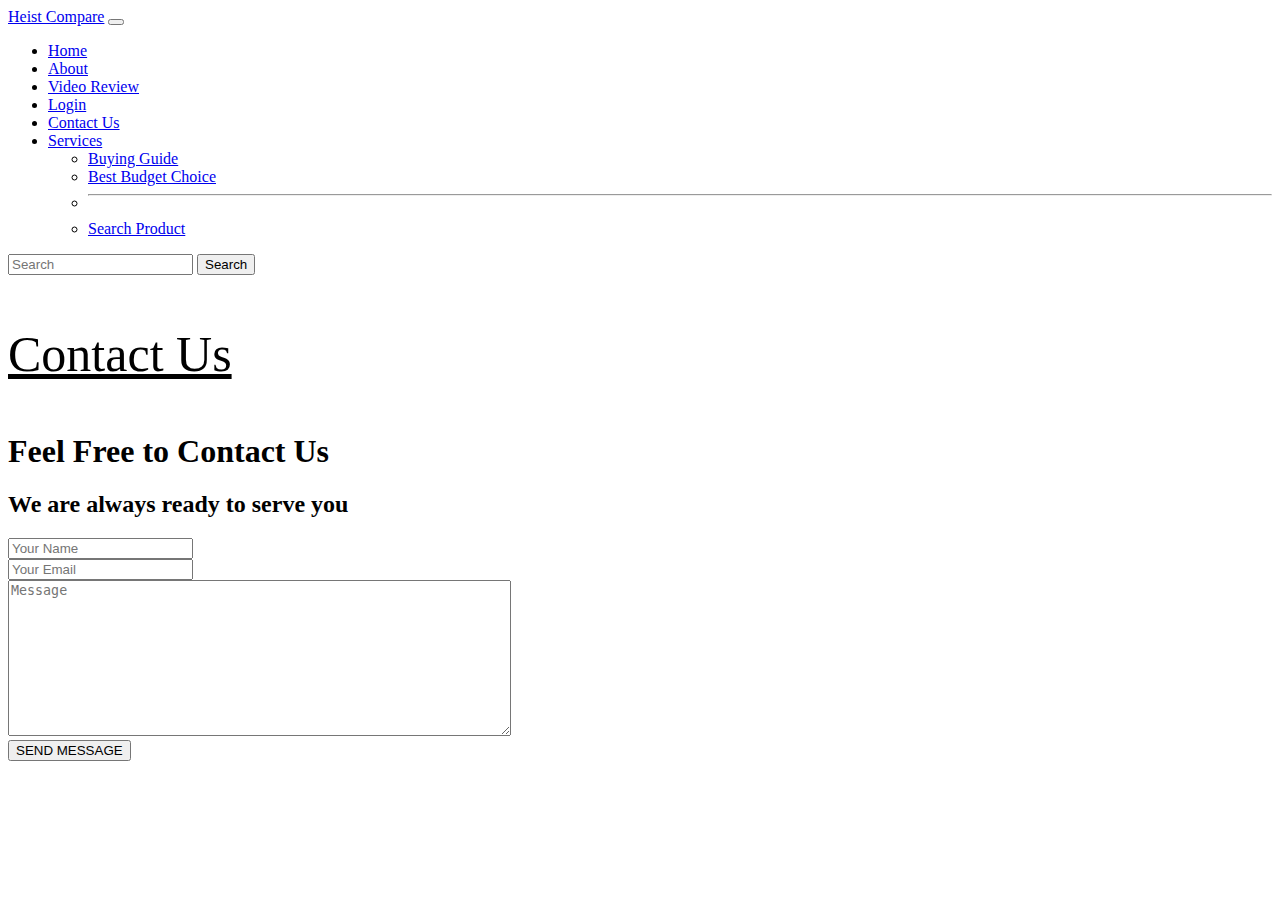
==== contact.html @ 8d6229e1 "Add files via upload" ====
<!DOCTYPE html>
<html lang="en">
<head>
    <meta charset="UTF-8">
    <meta http-equiv="X-UA-Compatible" content="IE=edge">
    <meta name="viewport" content="width=device-width, initial-scale=1.0">
    <title>Heist Compare | Contact</title>
    <link rel="stylesheet" href="css/contact.css">
    <link href="https://cdn.jsdelivr.net/npm/bootstrap@5.1.3/dist/css/bootstrap.min.css" rel="stylesheet" integrity="sha384-1BmE4kWBq78iYhFldvKuhfTAU6auU8tT94WrHftjDbrCEXSU1oBoqyl2QvZ6jIW3" crossorigin="anonymous">
</head>
<body>

<!-- Navbar -->

<nav class="navbar navbar-expand-lg navbar-dark bg-dark">
    <div class="container-fluid">
      <a class="navbar-brand" href="#">Heist Compare</a>
      <button class="navbar-toggler" type="button" data-bs-toggle="collapse" data-bs-target="#navbarSupportedContent" aria-controls="navbarSupportedContent" aria-expanded="false" aria-label="Toggle navigation">
        <span class="navbar-toggler-icon"></span>
      </button>
      <div class="collapse navbar-collapse" id="navbarSupportedContent">
        <ul class="navbar-nav me-auto mb-2 mb-lg-0">
          <li class="nav-item">
            <a class="nav-link active" aria-current="page" href="index.html">Home</a>
          </li>
          <li class="nav-item">
            <a class="nav-link" href="#">About</a>
          </li>
          <li class="nav-item">
            <a class="nav-link" href="video.html">Video Review</a>
          </li>
            <li class="nav-item">
            <a class="nav-link" href="#">Login</a>
          </li>
          <li class="nav-item">
            <a class="nav-link" href="contact.html">Contact Us</a>
          </li>
          <li class="nav-item dropdown">
            <a class="nav-link dropdown-toggle" href="#" id="navbarDropdown" role="button" data-bs-toggle="dropdown" aria-expanded="false">
             Services
            </a>
            <ul class="dropdown-menu" aria-labelledby="navbarDropdown">
              <li><a class="dropdown-item" href="#buyguide">Buying Guide</a></li>
              <li><a class="dropdown-item" href="#">Best Budget Choice</a></li>
              <li><hr class="dropdown-divider"></li>
              <li><a class="dropdown-item" href="#">Search Product</a></li>
            </ul>
          </li>
        </ul>
        <form class="d-flex">
          <input class="form-control me-2" type="search" placeholder="Search" aria-label="Search">
          <button class="btn btn-outline-success" type="submit">Search</button>
        </form>
      </div>
    </div>
  </nav>


    <div class="contact">
    <div class="contact-title">
        <p style="font-size: 50px;text-decoration: underline;">Contact Us</p>
        <h1>Feel Free to Contact Us</h1>
        <h2>We are always ready to serve you </h2>
    </div>
    <div class="contact-form">
        <form id="contact-form" method="post" action="form.php">
        <input name="name" type="text" class="form-control" placeholder="Your Name" required> <br>
        <input name="email" type="email" class="form-control" placeholder="Your Email" required><br>
        <textarea name="message" id="" cols="60" rows="10" placeholder="Message" required></textarea> <br>
          <input type="submit" class="form-control submit" value="SEND MESSAGE">
        </form>
        </div>
    </div>
    <script src="https://cdn.jsdelivr.net/npm/bootstrap@5.1.3/dist/js/bootstrap.bundle.min.js" integrity="sha384-ka7Sk0Gln4gmtz2MlQnikT1wXgYsOg+OMhuP+IlRH9sENBO0LRn5q+8nbTov4+1p" crossorigin="anonymous"></script>
</body>
</html>
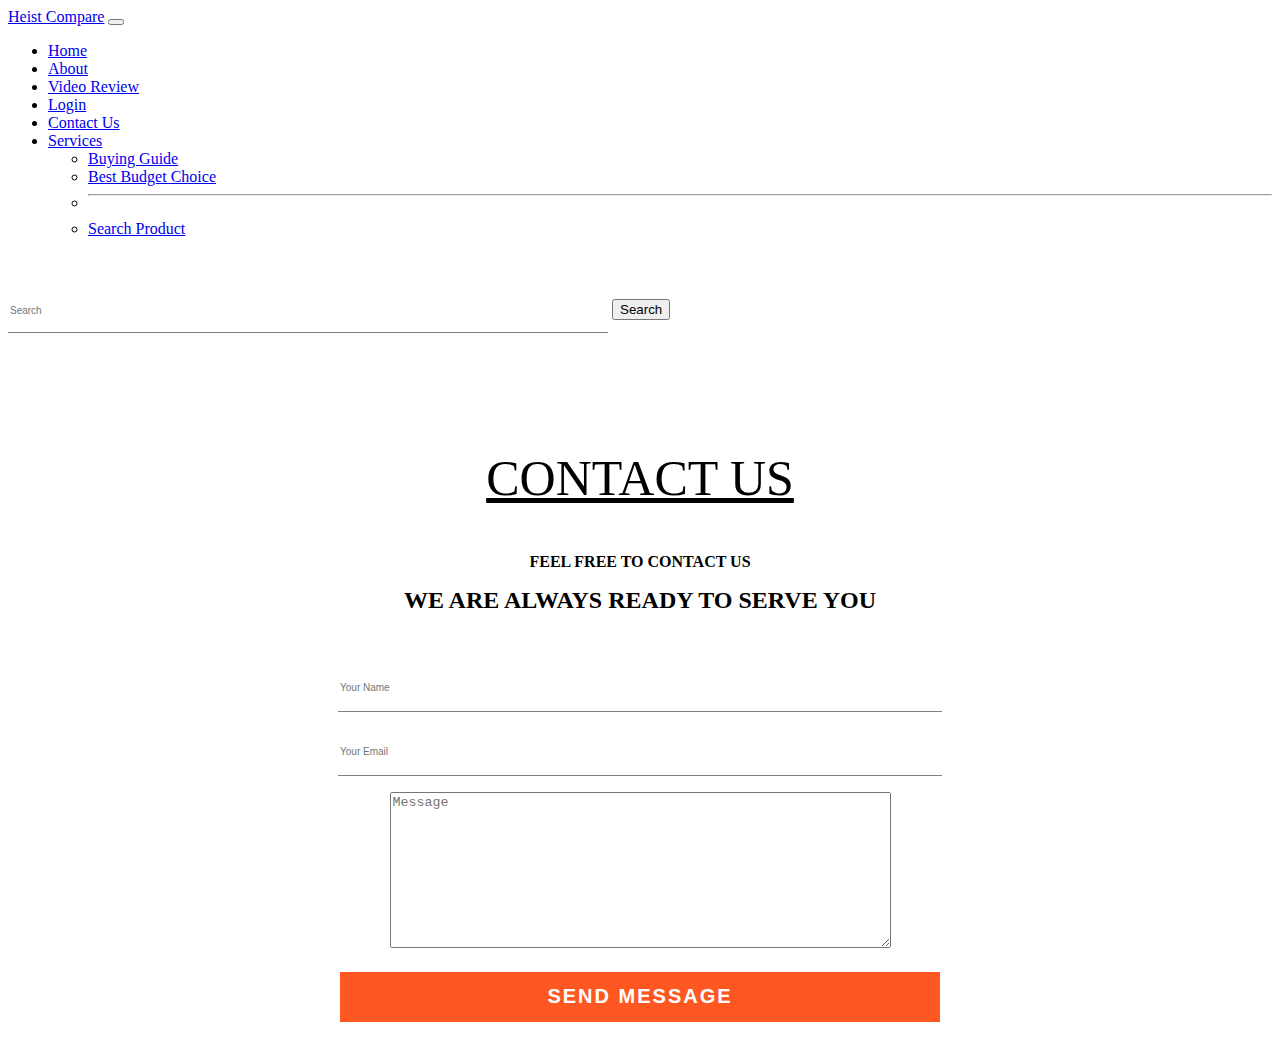
==== commit 0138bc79: "Update contact.html" ====
--- a/contact.html
+++ b/contact.html
@@ -27,14 +27,14 @@
             <a class="nav-link" href="#">About</a>
           </li>
           <li class="nav-item">
-            <a class="nav-link" href="video.html">Video Review</a>
-          </li>
-            <li class="nav-item">
-            <a class="nav-link" href="#">Login</a>
-          </li>
-          <li class="nav-item">
-            <a class="nav-link" href="contact.html">Contact Us</a>
-          </li>
+                <a class="nav-link" href="video.html">Video Review</a>
+              </li>
+                <li class="nav-item">
+                <a class="nav-link" href="loginPage.html">Login</a>
+              </li>
+              <li class="nav-item">
+                <a class="nav-link" href="contact.html">Contact Us</a>
+              </li>
           <li class="nav-item dropdown">
             <a class="nav-link dropdown-toggle" href="#" id="navbarDropdown" role="button" data-bs-toggle="dropdown" aria-expanded="false">
              Services
@@ -73,4 +73,4 @@
     </div>
     <script src="https://cdn.jsdelivr.net/npm/bootstrap@5.1.3/dist/js/bootstrap.bundle.min.js" integrity="sha384-ka7Sk0Gln4gmtz2MlQnikT1wXgYsOg+OMhuP+IlRH9sENBO0LRn5q+8nbTov4+1p" crossorigin="anonymous"></script>
 </body>
-</html>+</html>
--- a/css/contact.css
+++ b/css/contact.css
@@ -0,0 +1,43 @@
+.contact{
+    text-align:center;
+}
+.contact-title{
+    margin-top: 100px;
+    text-transform: uppercase;
+    transition: all 4s ease-in-out;
+}
+.contact-title h1{
+    font-size: 40px;
+    line-height: 10px;
+}
+.contact-title h1{
+    font-size: 16px;
+}
+
+form{
+    margin-top: 50px;
+    transition: all 4s ease-in-out;
+}
+.form-control{
+    width: 600px;
+    background:transparent;
+    border: none;
+    outline: none;
+    border-bottom: 1px solid grey;
+    color:#fff;
+    font-size: 10px;
+    margin-bottom: 16px;
+}
+ input{
+     height:45px;
+ }
+ form .submit{
+     background:#ff5722;
+     border-color: transparent;
+     color: #fff;
+     font-size: 20px;
+     font-weight: bold;
+     letter-spacing: 2px;
+     height: 50px;
+     margin-top: 20px;
+ }